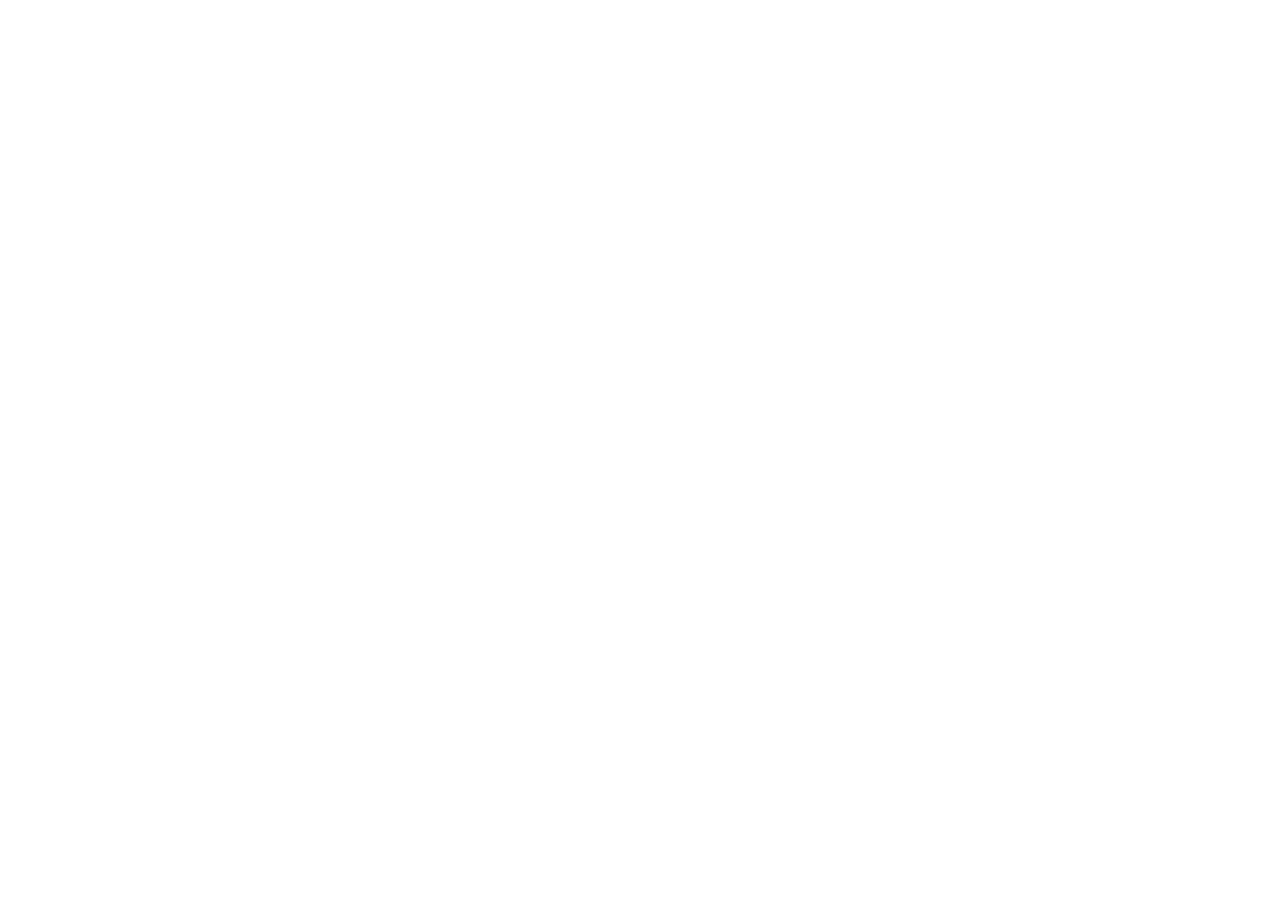
==== html/about.html @ 878b5603 "Segunda clase del curso, donde cree varios archivos y trab los forms." ====
<!DOCTYPE html>
<html>

<head>
    <meta charset="utf-8" />
    <meta http-equiv="X-UA-Compatible" content="IE=edge">
    <title>About</title>
    <meta name="viewport" content="width=device-width, initial-scale=1">
    <link rel="stylesheet" type="text/css" media="screen" href="main.css" />
    <script src="main.js"></script>
</head>

<body>

</body>

</html>
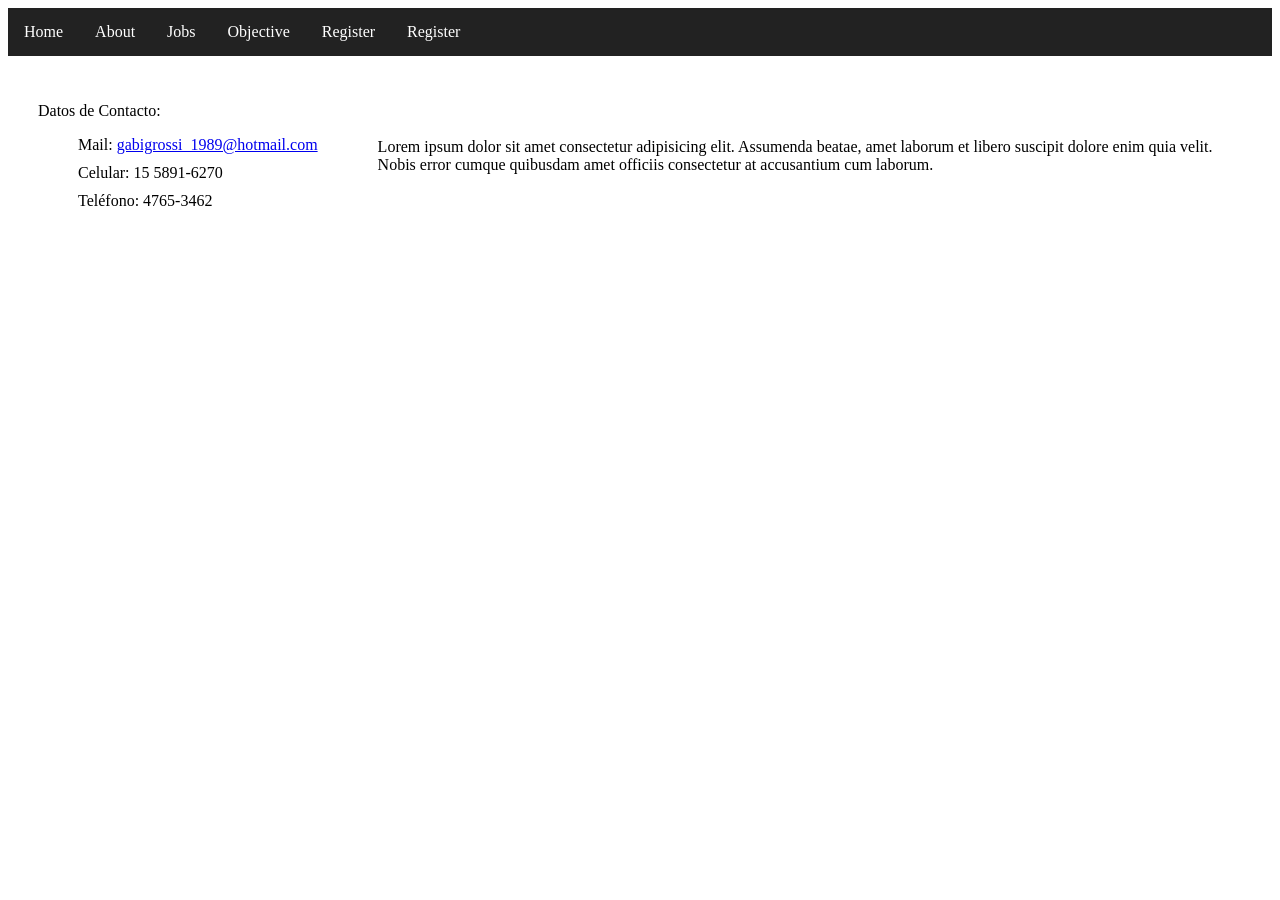
==== commit 518d9b2c: "Project Updated 3rd class." ====
--- a/html/about.html
+++ b/html/about.html
@@ -4,13 +4,48 @@
 <head>
     <meta charset="utf-8" />
     <meta http-equiv="X-UA-Compatible" content="IE=edge">
-    <title>About</title>
+    <title>Register</title>
     <meta name="viewport" content="width=device-width, initial-scale=1">
-    <link rel="stylesheet" type="text/css" media="screen" href="main.css" />
+    <link rel="stylesheet" type="text/css" href="../css/default.css" />
     <script src="main.js"></script>
 </head>
 
 <body>
+    <nav id="nav">
+        <ul class="navbar">
+            <li>
+                <a href="index.html">Home</a>
+            </li>
+            <li>
+                <a href="about.html">About</a>
+            </li>
+            <li>
+                <a href="jobs.html">Jobs</a>
+            </li>
+            <li>
+                <a href="objective.html">Objective</a>
+            </li>
+            <li>
+                <a href="references.html">Register</a>
+            </li>
+            <li>
+                <a href="register.html">Register</a>
+            </li>
+        </ul>
+    </nav>
+    <footer class="grid" id="footer">
+        <section class="width-1-2">
+            <p>Datos de Contacto:</p>
+            <ul class="list">
+                <li>Mail: <a href="mailt:gabigrossi_1989@hotmail.com">gabigrossi_1989@hotmail.com</a></li>
+                <li>Celular: 15 5891-6270</li>
+                <li>Teléfono: 4765-3462</li>
+            </ul>
+        </section>
+        <section class="width-1-2">
+            <p>Lorem ipsum dolor sit amet consectetur adipisicing elit. Assumenda beatae, amet laborum et libero suscipit dolore enim quia velit. Nobis error cumque quibusdam amet officiis consectetur at accusantium cum laborum.</p>
+        </section>
+    </footer>
 
 </body>
 
--- a/css/default.css
+++ b/css/default.css
@@ -0,0 +1,76 @@
+/* NAVBAR */
+
+ul.navbar {
+    list-style-type: none;
+    margin: 0;
+    padding: 0;
+    overflow: hidden;
+    background: #222;
+}
+
+.navbar li {
+    float: left;
+}
+
+.navbar li a {
+    display: block;
+    padding: 15px 16px;
+    color: #fff;
+    text-decoration: none;
+    text-align: center;
+}
+
+.navbar li a:hover {
+    background: #ddd;
+    color: #222;
+}
+
+
+/*GENERAL*/
+
+.margin-top-small {
+    margin-top: 8px;
+}
+
+.list li {
+    margin-top: 10px;
+    list-style-type: none;
+}
+
+.list-inline {
+    padding-left: 0;
+}
+
+.list-inline li {
+    display: inline;
+}
+
+#main {
+    display: grid;
+    grid-template-columns: auto auto auto;
+}
+
+#article {
+    float: left;
+    padding: 30px;
+}
+
+#aside {
+    float: left;
+    padding: 30px;
+}
+
+#footer {
+    width: 100%;
+}
+
+.grid {
+    display: grid;
+    grid-template-columns: auto auto auto;
+}
+
+.grid>.width-1-2 {
+    padding: 30px;
+    vertical-align: middle;
+    align-content: center;
+}
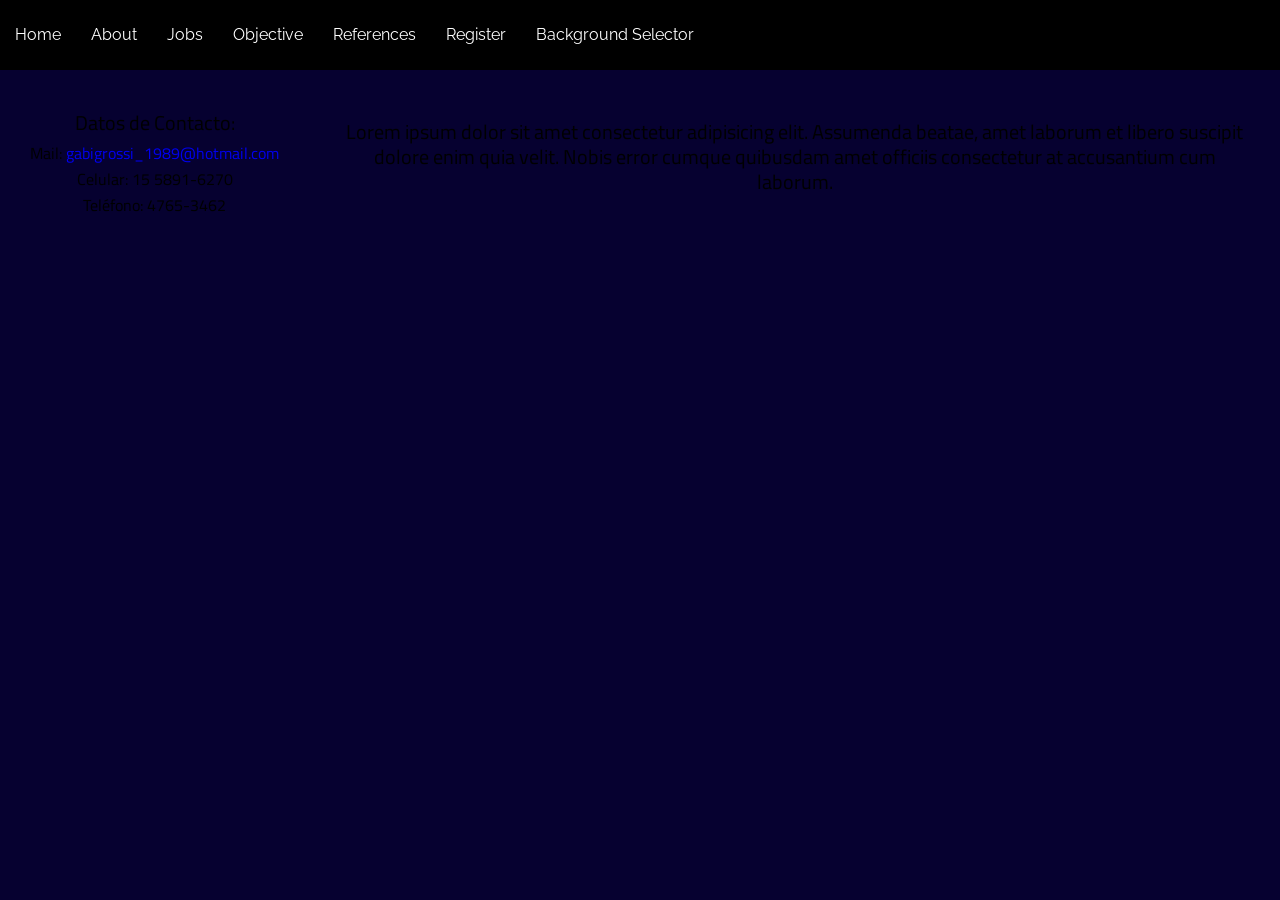
==== commit 51db788d: "Update Changes" ====
--- a/html/about.html
+++ b/html/about.html
@@ -26,10 +26,13 @@
                 <a href="objective.html">Objective</a>
             </li>
             <li>
-                <a href="references.html">Register</a>
+                <a href="references.html">References</a>
             </li>
             <li>
                 <a href="register.html">Register</a>
+            </li>
+            <li>
+                <a href="background-selector.html">Background Selector</a>
             </li>
         </ul>
     </nav>
--- a/css/default.css
+++ b/css/default.css
@@ -1,11 +1,579 @@
-/* NAVBAR */
-
-ul.navbar {
+@import url('https://fonts.googleapis.com/css?family=Raleway');
+@import url('https://fonts.googleapis.com/css?family=Titillium+Web');
+
+/****
+STYLE GUIDE
+0. RESET
+1. LAYOUT
+    0. MARGINS
+    1. LIST
+    2. GRID
+    3. TEXT
+2. NAVBAR
+3. SPECIFICS ITEMS
+4. MEDIAQUERY
+-----------------
+*/
+
+
+/* -------- 0. RESET -------- */
+
+
+/* http://meyerweb.com/eric/tools/css/reset/ 
+v2.0 | 20110126
+License: none (public domain)
+*/
+
+html,
+body,
+div,
+span,
+applet,
+object,
+iframe,
+h1,
+h2,
+h3,
+h4,
+h5,
+h6,
+p,
+blockquote,
+pre,
+a,
+abbr,
+acronym,
+address,
+big,
+cite,
+code,
+del,
+dfn,
+em,
+img,
+ins,
+kbd,
+q,
+s,
+samp,
+small,
+strike,
+strong,
+sub,
+sup,
+tt,
+var,
+b,
+u,
+i,
+center,
+dl,
+dt,
+dd,
+ol,
+ul,
+li,
+fieldset,
+form,
+label,
+legend,
+table,
+caption,
+tbody,
+tfoot,
+thead,
+tr,
+th,
+td,
+article,
+aside,
+canvas,
+details,
+embed,
+figure,
+figcaption,
+footer,
+header,
+hgroup,
+menu,
+nav,
+output,
+ruby,
+section,
+summary,
+time,
+mark,
+audio,
+video {
+    margin: 0;
+    padding: 0;
+    border: 0;
+    font-size: 100%;
+    font: inherit;
+    vertical-align: baseline;
+}
+
+
+/* HTML5 display-role reset for older browsers */
+
+article,
+aside,
+details,
+figcaption,
+figure,
+footer,
+header,
+hgroup,
+menu,
+nav,
+section {
+    display: block;
+}
+
+body {
+    line-height: 1;
+}
+
+ol,
+ul {
+    list-style: none;
+}
+
+blockquote,
+q {
+    quotes: none;
+}
+
+blockquote:before,
+blockquote:after,
+q:before,
+q:after {
+    content: '';
+    content: none;
+}
+
+table {
+    border-collapse: collapse;
+    border-spacing: 0;
+}
+
+
+/* -------- 1. LAYOUT -------- */
+
+body {
+    text-align: center;
+    font: 1rem/1 'Titillium Web', 'Roboto', serif;
+    ;
+    background: rgb(6, 1, 48);
+    max-width: 2200px;
+    margin: auto;
+}
+
+div.wrapper {
+    text-align: left;
+    background: white;
+    max-width: 2200px;
+    margin: auto;
+    font-family: 'Titillium Web', serif;
+}
+
+h1,
+h2,
+h3,
+h4,
+h5,
+h6,
+.h1,
+.h2,
+.h3,
+.h4,
+.h5,
+.h6 {
+    font-family: 'Raleway', sans-serif;
+}
+
+h1,
+.h1 {
+    font-size: 4rem;
+    margin: 10px 0px;
+}
+
+h2,
+.h2 {
+    font-size: 3rem;
+    margin: 10px 0px;
+}
+
+p {
+    font-size: 20px;
+    line-height: 25px;
+    margin: 10px 0px;
+}
+
+a {
+    text-decoration: none;
+}
+
+section {
+    padding: 30px;
+}
+
+section.full-container {
+    padding: 0px;
+}
+
+img {
+    max-width: 100%;
+    height: auto;
+}
+
+.flex {
+    display: flex;
+}
+
+.flex-middle {
+    align-items: center;
+}
+
+.flex-center {
+    justify-content: center;
+}
+
+.flex-wrap {
+    flex-wrap: wrap;
+}
+
+.flex-space-between {
+    align-content: space-between;
+}
+
+.flex-space-around {
+    align-content: space-around;
+}
+
+.flex-end {
+    justify-content: flex-end;
+}
+
+.flex-start {
+    justify-content: flex-start;
+}
+
+
+/* ---- 0. MARGINS ---- */
+
+.margin-small {
+    margin: 8px;
+}
+
+.margin {
+    margin: 16px;
+}
+
+.margin-large {
+    margin: 22px;
+}
+
+.margin-remove {
+    margin: 0;
+}
+
+.margin-small-top {
+    margin-top: 8px;
+}
+
+.margin-top {
+    margin-top: 16px;
+}
+
+.margin-large-top {
+    margin-top: 22px;
+}
+
+.margin-remove-top {
+    margin-top: 0;
+}
+
+.margin-small-bottom {
+    margin-bottom: 8px;
+}
+
+.margin-bottom {
+    margin-bottom: 16px;
+}
+
+.margin-large-bottom {
+    margin-bottom: 22px;
+}
+
+.margin-remove-bottom {
+    margin-top: 0;
+}
+
+.margin-small-left {
+    margin-left: 8px;
+}
+
+.margin-left {
+    margin-left: 16px;
+}
+
+.margin-large-left {
+    margin-left: 22px;
+}
+
+.margin-remove-left {
+    margin-top: 0;
+}
+
+.margin-small-right {
+    margin-right: 8px;
+}
+
+.margin-right {
+    margin-right: 16px;
+}
+
+.margin-large-right {
+    margin-right: 22px;
+}
+
+.margin-remove-right {
+    margin-right: 0;
+}
+
+
+/* ---- 1. PADDINGS ---- */
+
+.padding-small {
+    padding: 8px;
+}
+
+.padding {
+    padding: 16px;
+}
+
+.padding-large {
+    padding: 22px;
+}
+
+.padding-remove {
+    padding: 0;
+}
+
+.padding-small-top {
+    padding-top: 8px;
+}
+
+.padding-top {
+    padding-top: 16px;
+}
+
+.padding-large-top {
+    padding-top: 22px;
+}
+
+.padding-remove-top {
+    padding-top: 0;
+}
+
+.padding-small-bottom {
+    padding-bottom: 8px;
+}
+
+.padding-bottom {
+    padding-bottom: 16px;
+}
+
+.padding-large-bottom {
+    padding-bottom: 22px;
+}
+
+.padding-remove-bottom {
+    padding-top: 0;
+}
+
+.padding-small-left {
+    padding-left: 8px;
+}
+
+.padding-left {
+    padding-left: 16px;
+}
+
+.padding-large-left {
+    padding-left: 22px;
+}
+
+.padding-remove-left {
+    padding-top: 0;
+}
+
+.padding-small-right {
+    padding-right: 8px;
+}
+
+.padding-right {
+    padding-right: 16px;
+}
+
+.padding-large-right {
+    padding-right: 22px;
+}
+
+.padding-remove-right {
+    padding-right: 0;
+}
+
+
+/* ---- 2. LIST ---- */
+
+.list li {
+    margin-top: 10px;
+    list-style-type: none;
+}
+
+.list-inline {
+    padding-left: 0;
+}
+
+.list-inline li {
+    display: inline;
+}
+
+
+/* ---- 3. GRID ---- */
+
+.grid {
+    display: grid;
+    grid-template-columns: auto auto auto auto auto auto auto auto auto auto auto auto;
+}
+
+.grid>* {
+    padding: 30px;
+    vertical-align: middle;
+    align-content: center;
+}
+
+
+/* ---- 4. TEXT ---- */
+
+.text-center {
+    text-align: center;
+}
+
+.text-first {
+    color: #AD7CE0;
+}
+
+.text-second {
+    color: #A17D00;
+}
+
+.text-third {
+    color: #FFEF00;
+}
+
+.text-forth {
+    color: #FFC600;
+}
+
+.text-fifth {
+    color: #36006D;
+}
+
+.text-white {
+    color: #fff;
+}
+
+.text-black {
+    color: #000;
+}
+
+
+/* ---- 5. PANEL BOX ---- */
+
+.panel-box {
+    background-color: #111;
+    color: #fff;
+    padding: 30px;
+    text-shadow: 1px 1px 2px #222
+}
+
+.panel-box-first {
+    background-color: #777;
+}
+
+.panel-box-second {
+    background-color: #36006D;
+}
+
+.panel-box-third {
+    background-color: #8C84E2;
+}
+
+.panel-box-forth {
+    background-color: #1A0ABC;
+}
+
+.panel-box-fifth {
+    background-color: #36006D;
+}
+
+.panel-box-sixth {
+    background-color: #FFC600;
+}
+
+
+/* ---- 6. BACKGROUNDS ---- */
+
+.first-background {
+    background-color: #0A0070;
+    color: #fff;
+}
+
+.second-background {
+    background-color: #111;
+    color: #fff;
+}
+
+.second-background a {
+    color: #8C84E2;
+}
+
+.second-background a:hover {
+    color: #ddd;
+    text-decoration: underline #FFC600;
+}
+
+.overlay-background {
+    background-color: rgba(0, 0, 0, 0.6);
+    color: #fff;
+    text-shadow: 1px 1px 2px #111;
+}
+
+
+/* ---- 7. WIDTHS ---- */
+
+.width-100 {
+    width: 100%;
+}
+
+
+/* -------- 2. NAVBAR -------- */
+
+nav {
+    overflow: hidden;
+    background: #000;
+    width: 100%
+}
+
+ul.navbar,
+ul.navbar-content {
     list-style-type: none;
     margin: 0;
     padding: 0;
-    overflow: hidden;
-    background: #222;
+    font-family: 'Raleway', sans-serif;
 }
 
 .navbar li {
@@ -13,36 +581,59 @@
 }
 
 .navbar li a {
-    display: block;
-    padding: 15px 16px;
+    padding: 15px 15px;
     color: #fff;
     text-decoration: none;
     text-align: center;
-}
-
-.navbar li a:hover {
+    height: 40px;
+    display: flex;
+    align-items: center;
+}
+
+.navbar li a:hover,
+.navbar-content li a:hover {
     background: #ddd;
     color: #222;
 }
 
-
-/*GENERAL*/
-
-.margin-top-small {
-    margin-top: 8px;
-}
-
-.list li {
-    margin-top: 10px;
-    list-style-type: none;
-}
-
-.list-inline {
-    padding-left: 0;
-}
-
-.list-inline li {
-    display: inline;
+.navbar-content li {
+    float: right;
+}
+
+.navbar-content li a {
+    text-align: center;
+    display: flex;
+    height: 40px;
+    align-items: center;
+    justify-content: flex-end;
+    padding: 15px 15px;
+    text-decoration: none;
+    color: #fff;
+}
+
+
+/* -------- 3. SPECIFICS ITEMS -------- */
+
+#header-img {
+    background-image: url(../image/pexels-photo.jpg);
+    background-size: cover;
+    background-position: 50% 50%;
+    background-repeat: no-repeat;
+    background-attachment: fixed;
+    min-height: 400px;
+    display: flex;
+    align-items: center;
+}
+
+#header-text {
+    background-color: rgba(0, 0, 0, 0.8);
+    color: white;
+    width: 100%;
+    text-align: center;
+    display: flex;
+    align-items: center;
+    justify-content: center;
+    padding: 20px;
 }
 
 #main {
@@ -50,6 +641,10 @@
     grid-template-columns: auto auto auto;
 }
 
+#top-a {
+    margin-top: 0;
+}
+
 #article {
     float: left;
     padding: 30px;
@@ -61,16 +656,87 @@
 }
 
 #footer {
+    clear: both;
     width: 100%;
 }
 
-.grid {
-    display: grid;
-    grid-template-columns: auto auto auto;
-}
-
-.grid>.width-1-2 {
-    padding: 30px;
-    vertical-align: middle;
-    align-content: center;
+#body {
+    background: linear-gradient(to right, red, yellow);
+}
+
+#body>div {
+    height: 100vh;
+}
+
+#body * {
+    color: rgba(0, 0, 0, 0.5);
+}
+
+#volverAlInicio {
+    position: fixed;
+    bottom: 10%;
+    left: 5%;
+}
+
+#volverAlInicio.uk-button {
+    box-shadow: 1px 2px 5px #222;
+    color: #fff;
+}
+
+
+/* -------- 4. MEDIAQUERY -------- */
+
+@media screen and (max-device-width: 1024px) {
+    .navbar-content li a {
+        display: none;
+    }
+}
+
+@media screen and (max-device-width: 780px) {
+    body {
+        margin-bottom: 70px;
+    }
+    h1,
+    .h1 {
+        font-size: 3rem;
+        font-family: 'Raleway', sans-serif;
+        margin: 10px 0px;
+    }
+    h2,
+    .h2 {
+        font-size: 2rem;
+        font-family: 'Raleway', sans-serif;
+        margin: 10px 0px;
+    }
+    .grid {
+        display: block;
+    }
+    .grid>.width-1-2 {
+        text-align: left;
+        padding: inherit;
+    }
+    #aside {
+        display: none;
+    }
+    #toolbar {
+        position: fixed;
+        bottom: 0;
+        display: block;
+        padding: 5px 0px;
+    }
+}
+
+@media screen and (max-device-width: 480px) {
+    h1,
+    .h1 {
+        font-size: 32px;
+        font-family: 'Raleway', sans-serif;
+        margin: 10px 0px;
+    }
+    h2,
+    .h2 {
+        font-size: 24px;
+        font-family: 'Raleway', sans-serif;
+        margin: 10px 0px;
+    }
 }
